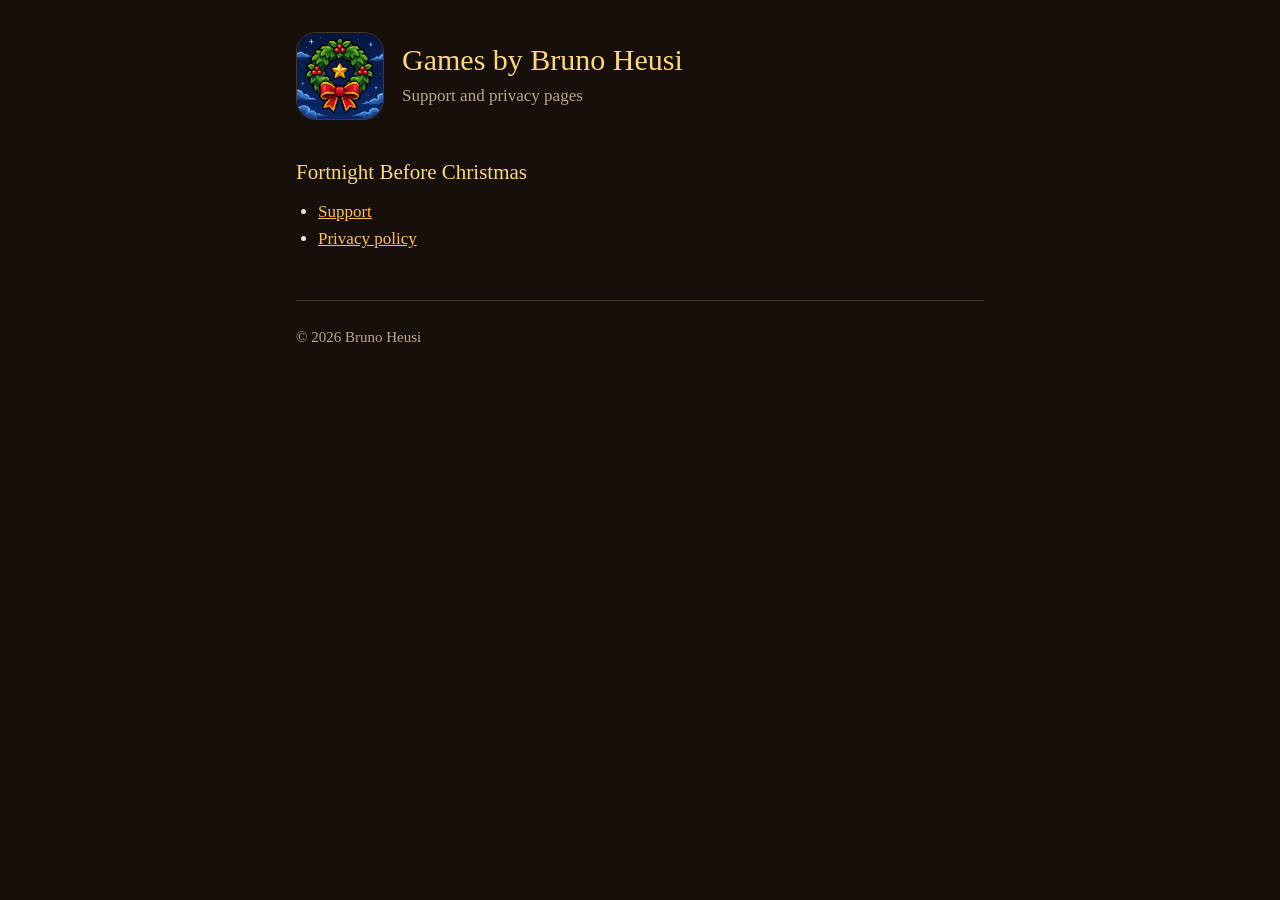
==== index.html @ 9d7f3984 "Support and privacy pages for Fortnight Before Christmas Co-Authored-By: Claude Fable 5.2 <noreply@a" ====
<!doctype html>
<html lang="en">
<head>
<meta charset="utf-8">
<meta name="viewport" content="width=device-width, initial-scale=1">
<title>Bruno Heusi: Games</title>
<meta name="description" content="Games by Bruno Heusi.">
<link rel="icon" href="fortnight-before-christmas/icon.png">
<link rel="stylesheet" href="fortnight-before-christmas/style.css">
</head>
<body>
<main>
<header>
	<img src="fortnight-before-christmas/icon.png" alt="Fortnight Before Christmas icon" width="88" height="88">
	<div>
		<h1>Games by Bruno Heusi</h1>
		<p>Support and privacy pages</p>
	</div>
</header>

<h2>Fortnight Before Christmas</h2>
<ul>
	<li><a href="fortnight-before-christmas/">Support</a></li>
	<li><a href="fortnight-before-christmas/privacy/">Privacy policy</a></li>
</ul>

<footer>
	<p>© 2026 Bruno Heusi</p>
</footer>
</main>
</body>
</html>
---- fortnight-before-christmas/style.css ----
:root {
	--bg: #17100a;
	--panel: #241a11;
	--edge: #4a3622;
	--gold: #ffd77a;
	--cream: #f3e6cf;
	--muted: #b9a78c;
	--link: #ffc04d;
}
* { box-sizing: border-box; }
html { background: var(--bg); }
body {
	margin: 0;
	background: var(--bg);
	color: var(--cream);
	font: 17px/1.6 Georgia, "Times New Roman", serif;
}
main {
	max-width: 720px;
	margin: 0 auto;
	padding: 32px 16px 64px;
}
header {
	display: flex;
	align-items: center;
	gap: 18px;
	margin-bottom: 28px;
}
header img {
	width: 88px;
	height: 88px;
	border-radius: 20px;
	border: 1px solid var(--edge);
	flex: none;
}
header p { margin: 4px 0 0; color: var(--muted); }
h1 {
	margin: 0;
	color: var(--gold);
	font-size: 30px;
	line-height: 1.2;
	font-weight: normal;
}
h2 {
	margin: 36px 0 8px;
	color: var(--gold);
	font-size: 21px;
	font-weight: normal;
}
h3 {
	margin: 22px 0 4px;
	font-size: 17px;
	color: var(--cream);
}
p, ul { margin: 8px 0; }
ul { padding-left: 22px; }
a { color: var(--link); }
.box {
	background: var(--panel);
	border: 1px solid var(--edge);
	border-radius: 8px;
	padding: 16px 18px;
}
.mail {
	font-size: 20px;
	overflow-wrap: anywhere;
}
footer {
	margin-top: 48px;
	padding-top: 16px;
	border-top: 1px solid var(--edge);
	color: var(--muted);
	font-size: 15px;
}
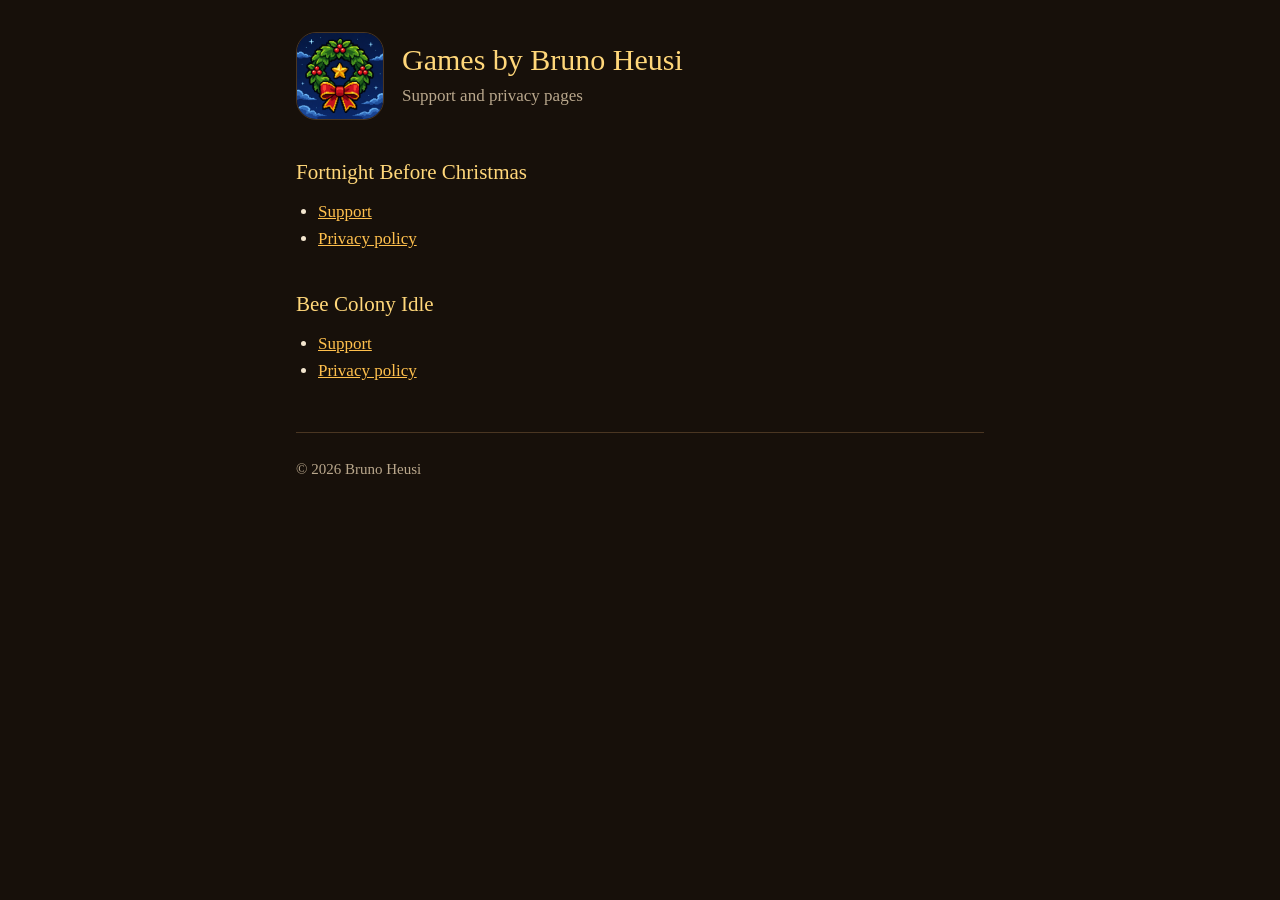
==== commit ae7f018d: "Front page: link Bee Colony Idle Co-Authored-By: Claude Fable 5.2 <noreply@anthropic.com>" ====
--- a/index.html
+++ b/index.html
@@ -24,6 +24,12 @@
 	<li><a href="fortnight-before-christmas/privacy/">Privacy policy</a></li>
 </ul>
 
+<h2>Bee Colony Idle</h2>
+<ul>
+	<li><a href="bee-colony-idle/">Support</a></li>
+	<li><a href="bee-colony-idle/privacy/">Privacy policy</a></li>
+</ul>
+
 <footer>
 	<p>© 2026 Bruno Heusi</p>
 </footer>
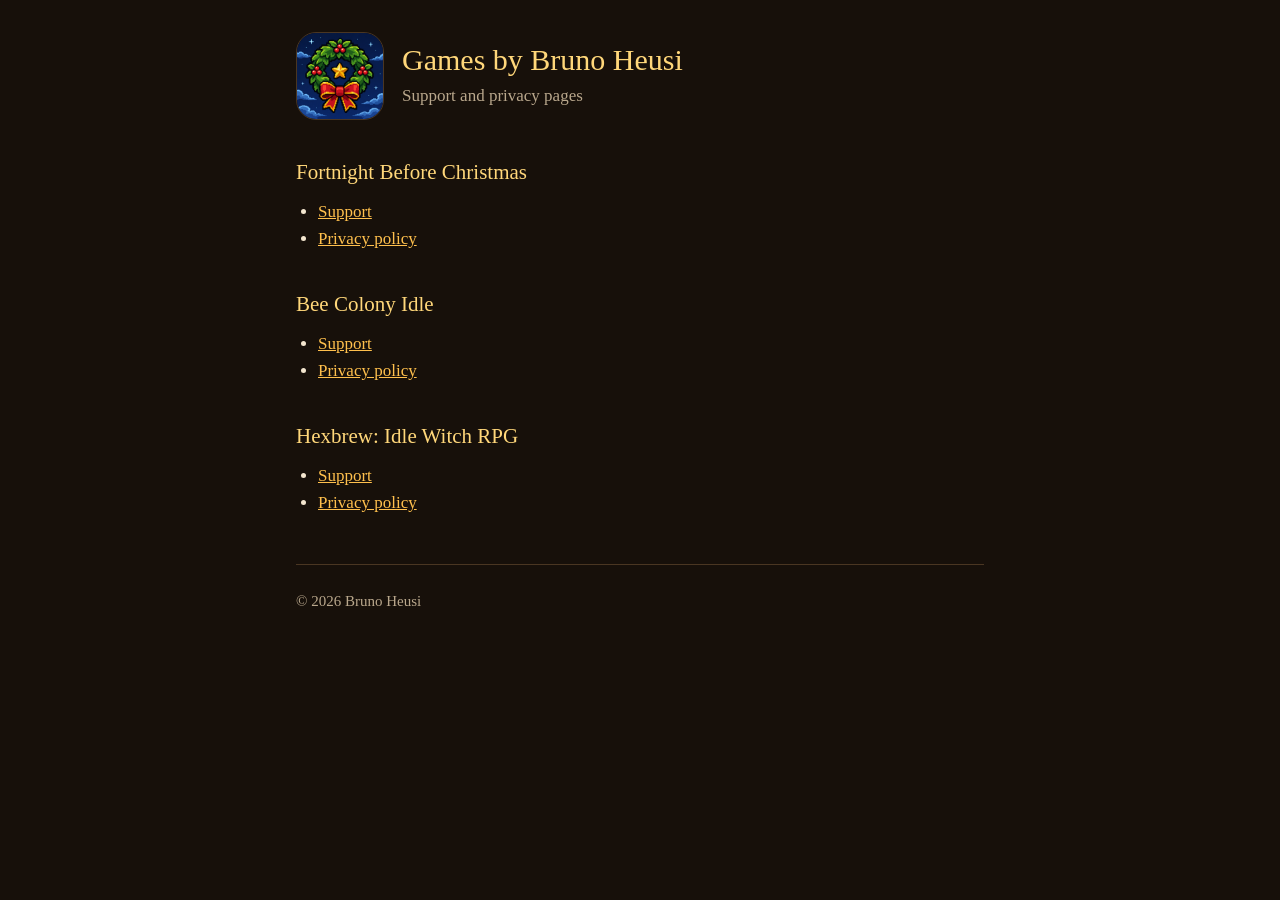
==== commit f43573dd: "Support and privacy pages for Hexbrew: Idle Witch RPG; front page link" ====
--- a/index.html
+++ b/index.html
@@ -30,6 +30,12 @@
 	<li><a href="bee-colony-idle/privacy/">Privacy policy</a></li>
 </ul>
 
+<h2>Hexbrew: Idle Witch RPG</h2>
+<ul>
+	<li><a href="hexbrew/">Support</a></li>
+	<li><a href="hexbrew/privacy/">Privacy policy</a></li>
+</ul>
+
 <footer>
 	<p>© 2026 Bruno Heusi</p>
 </footer>
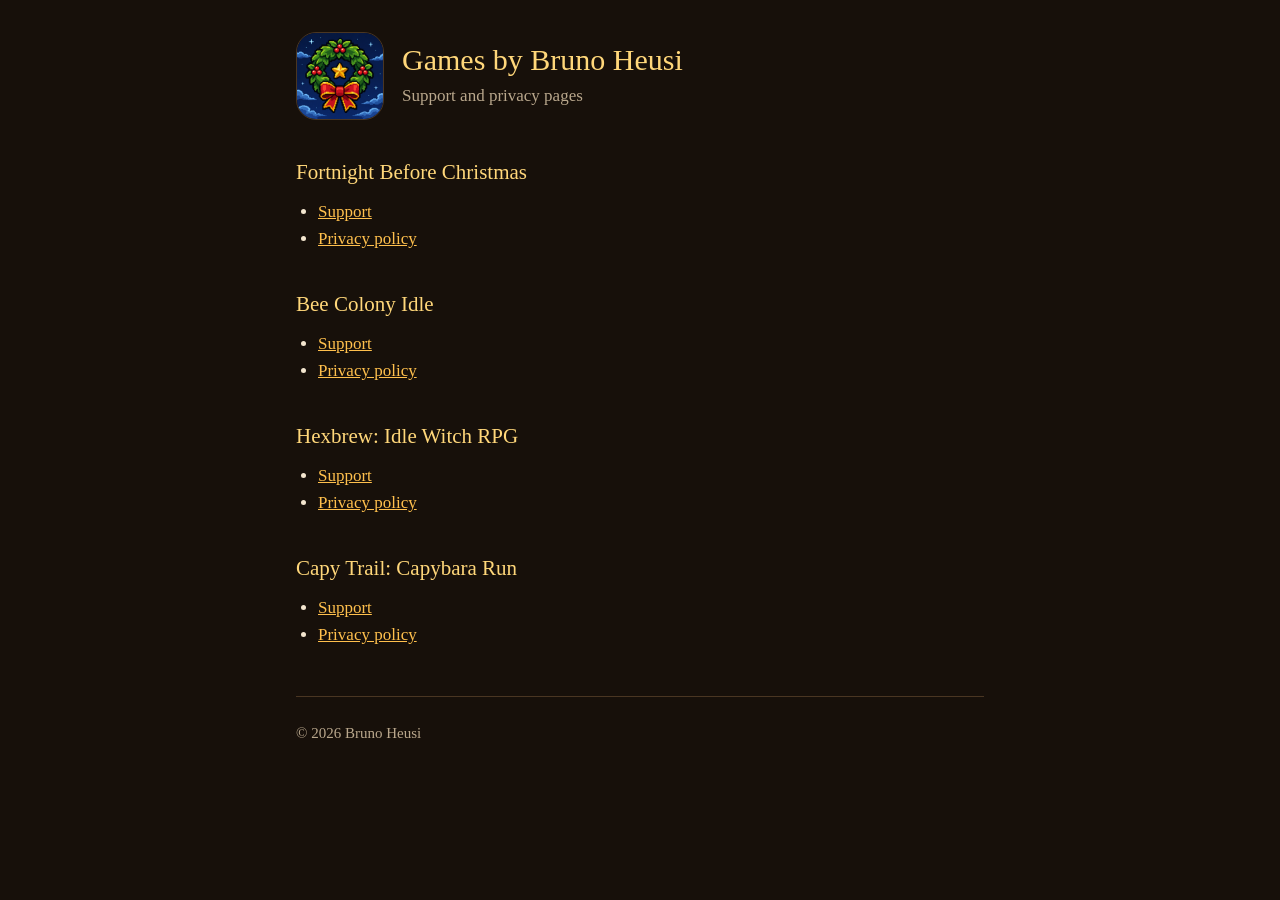
==== commit f3d91421: "Support and privacy pages for Capy Trail: Capybara Run; front page link" ====
--- a/index.html
+++ b/index.html
@@ -36,6 +36,12 @@
 	<li><a href="hexbrew/privacy/">Privacy policy</a></li>
 </ul>
 
+<h2>Capy Trail: Capybara Run</h2>
+<ul>
+	<li><a href="capy-trail/">Support</a></li>
+	<li><a href="capy-trail/privacy/">Privacy policy</a></li>
+</ul>
+
 <footer>
 	<p>© 2026 Bruno Heusi</p>
 </footer>
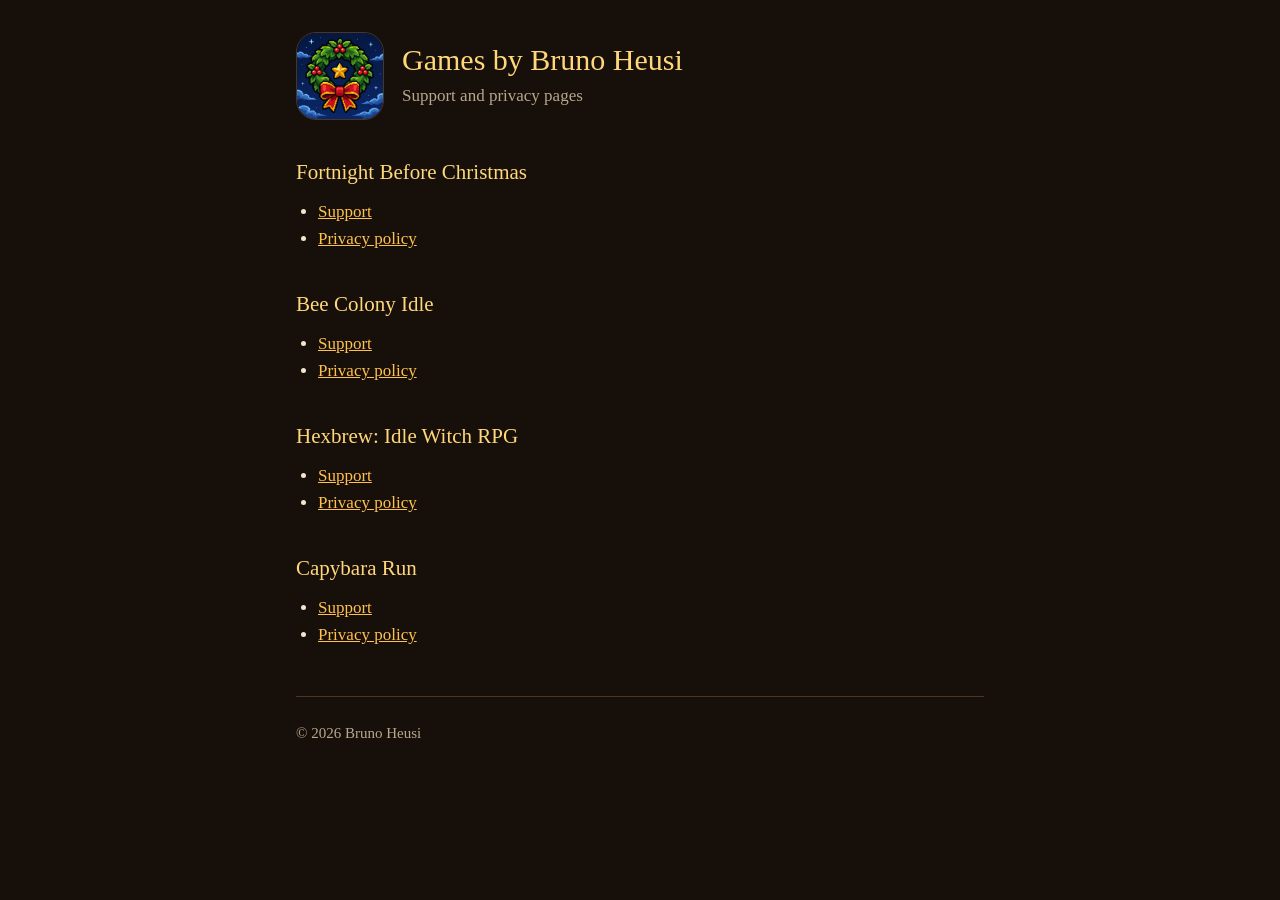
==== commit 40e05068: "Capybara Run: the game's name on its pages" ====
--- a/index.html
+++ b/index.html
@@ -36,7 +36,7 @@
 	<li><a href="hexbrew/privacy/">Privacy policy</a></li>
 </ul>
 
-<h2>Capy Trail: Capybara Run</h2>
+<h2>Capybara Run</h2>
 <ul>
 	<li><a href="capy-trail/">Support</a></li>
 	<li><a href="capy-trail/privacy/">Privacy policy</a></li>
